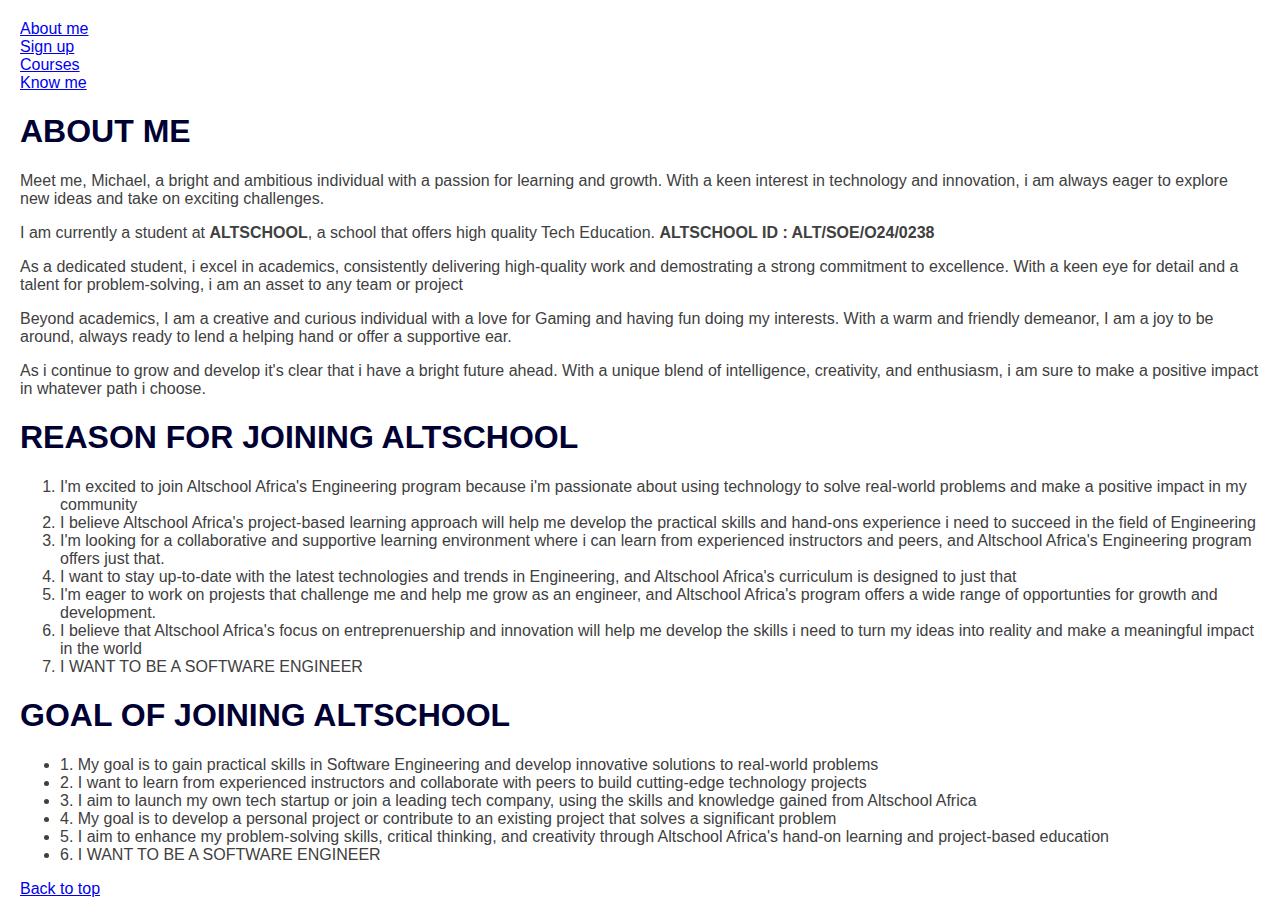
==== index.html @ 063c33cd "first commit -  committing all files to the repository" ====
<!DOCTYPE html>
<html lang="en">
  <head>
    <meta charset="UTF-8" />
    <meta name="viewport" content="width=device-width, initial-scale=1.0" />
    <title>Document</title>
  </head>
  <head><link rel="stylesheet" href="./assets/styles/index.css"></head>
  <nav>
    <a href="./index.html"> About me</a>
    <br>
    <a href="./form.html"> Sign up</a>
    <br>
    <a href="./table.html"> Courses</a>
    <br>
    <a href="./media.html"> Know me</a>

</nav>
  <body>
    <h1>ABOUT ME</h1>

    <p>
      Meet me, Michael, a bright and ambitious individual with a passion for
      learning and growth. With a keen interest in technology and innovation,
      i am always eager to explore new ideas and take on exciting
      challenges.
    </p>

    <p>
      I am currently a student at <b>ALTSCHOOL</b>, a school that offers high
      quality Tech Education. <b> ALTSCHOOL ID : ALT/SOE/O24/0238 </b>
    </p>

    <p>
      As a dedicated student, i excel in academics, consistently
      delivering high-quality work and demostrating a strong commitment to
      excellence. With a keen eye for detail and a talent for problem-solving,
      i am an asset to any team or project
    </p>

    <p>
      Beyond academics, I am a creative and curious individual with a love
      for Gaming and having fun doing my interests. With a warm and friendly
      demeanor, I am a joy to be around, always ready to lend a helping
      hand or offer a supportive ear.
    </p>

    <p>
      As i continue to grow and develop it's clear that i have a
      bright future ahead. With a unique blend of intelligence, creativity,
      and enthusiasm, i am sure to make a positive impact in whatever path
      i choose.
    </p>

    <h1>REASON FOR JOINING ALTSCHOOL</h1>
    <ol>
      <li>
        I'm excited to join Altschool Africa's Engineering program because i'm
        passionate about using technology to solve real-world problems and make
        a positive impact in my community
      </li>

      <li>
        I believe Altschool Africa's project-based learning approach will help
        me develop the practical skills and hand-ons experience i need to succeed
        in the field of Engineering
      </li>

      <li>
        I'm looking for a collaborative and supportive learning environment
        where i can learn from experienced instructors and peers, and Altschool
        Africa's Engineering program offers just that.
      </li>

      <li>
        I want to stay up-to-date with the latest technologies and trends in
        Engineering, and Altschool Africa's curriculum is designed to just that
      </li>

      <li>
        I'm eager to work on projests that challenge me and help me grow as an
        engineer, and Altschool Africa's program offers a wide range of
        opportunties for growth and development.
      </li>

      <li>
        I believe that Altschool Africa's focus on entreprenuership and
        innovation will help me develop the skills i need to turn my ideas into
        reality and make a meaningful impact in the world
      </li>

      <li>I WANT TO BE A SOFTWARE ENGINEER</li>
    </ol>
    <h1>GOAL OF JOINING ALTSCHOOL</h1>
    <ul>
      <li>
        1. My goal is to gain practical skills in Software Engineering and develop
        innovative solutions to real-world problems
      </li>

      <li>
        2. I want to learn from experienced instructors and collaborate with
        peers to build cutting-edge technology projects
      </li>

      <li>
        3. I aim to launch my own tech startup or join a leading tech company,
        using the skills and knowledge gained from Altschool Africa
      </li>

      <li>
        4. My goal is to develop a personal project or contribute to an existing
        project that solves a significant problem
      </li>

      <li>
        5. I aim to enhance my problem-solving skills, critical thinking, and
        creativity through Altschool Africa's hand-on learning and project-based
        education
      </li>

      <li>6. I WANT TO BE A SOFTWARE ENGINEER</li>
    </ul>
    <nav>
      <a href="#top">Back to top</a>
    </nav>
  </body>
</html>
---- assets/styles/index.css ----
table{
    border-collapse: collapse;
    width: 100%;
    box-shadow: 0 0 10px rgba(0, 0, 0, 0.1);
}
th, td{
    border: 1px solid #ddd;
    padding: 8px;
    text-align: left;
}
th{
    background-color: #f0f0f0;
    color: #000000;
}
td{
    font-size: 16px;
}
tr:nth-child(even){
    background-color: #f9f9f9;

}
tr:hover{
    background-color: #f2f2f2;
}
p, ul, ol{
    color: #404040;
}
h1{
    color: #000033;
}
body{
    font-family: sans-serif;
    margin: 20px;
}
form{
    background-color: #f7f7f7;
    border: 1px  solid #ddd;
    padding: 20px;
    max-width: 80%;
    margin: 20px auto;
    
}
input[type="text"], input[type="email"]{
    width: 50%;
    margin-bottom: 20px;
    padding: 10px;
    border: 1px solid #ccc;
    font-size: 12px;
}
label{
    font-weight: 525;
    margin-bottom: 0px;
    display: block;
    font-size: 15px;
}
button{
    background-color: #3498db;
    color: #ffffff;
    padding: 12px 20px;
    border: none;
    border-radius: 5px;
    cursor: pointer;
    width: 200px;
    font-size: 14px;
}
button[type="submit"]:hover{
    background-color: #1a75bb;
}
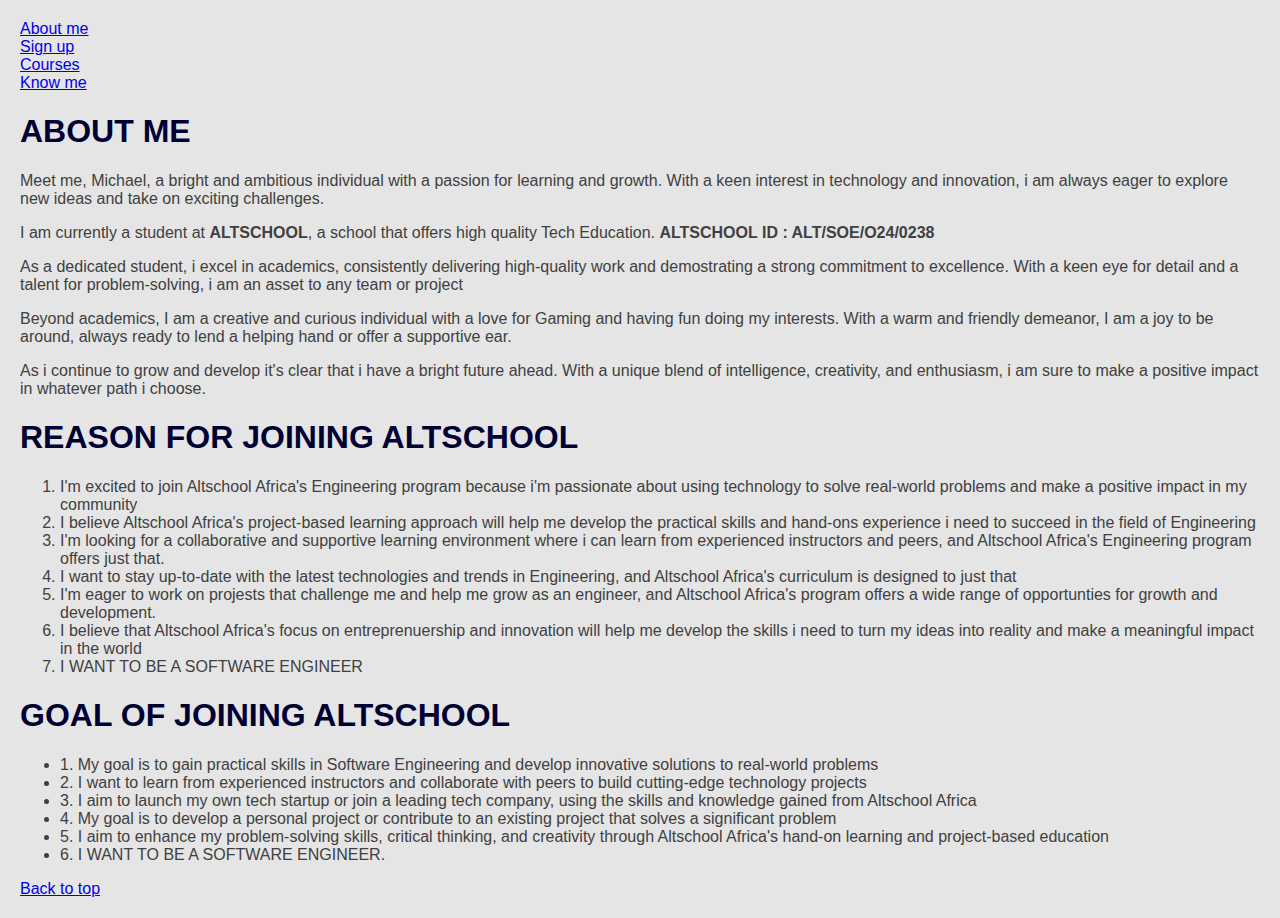
==== commit 557a1806: "Updated background color and styles" ====
--- a/index.html
+++ b/index.html
@@ -119,7 +119,7 @@
         education
       </li>
 
-      <li>6. I WANT TO BE A SOFTWARE ENGINEER</li>
+      <li>6. I WANT TO BE A SOFTWARE ENGINEER.</li>
     </ul>
     <nav>
       <a href="#top">Back to top</a>
--- a/assets/styles/index.css
+++ b/assets/styles/index.css
@@ -66,4 +66,6 @@
 button[type="submit"]:hover{
     background-color: #1a75bb;
 }
-
+body{
+    background-color: #e5e5e5;
+}
